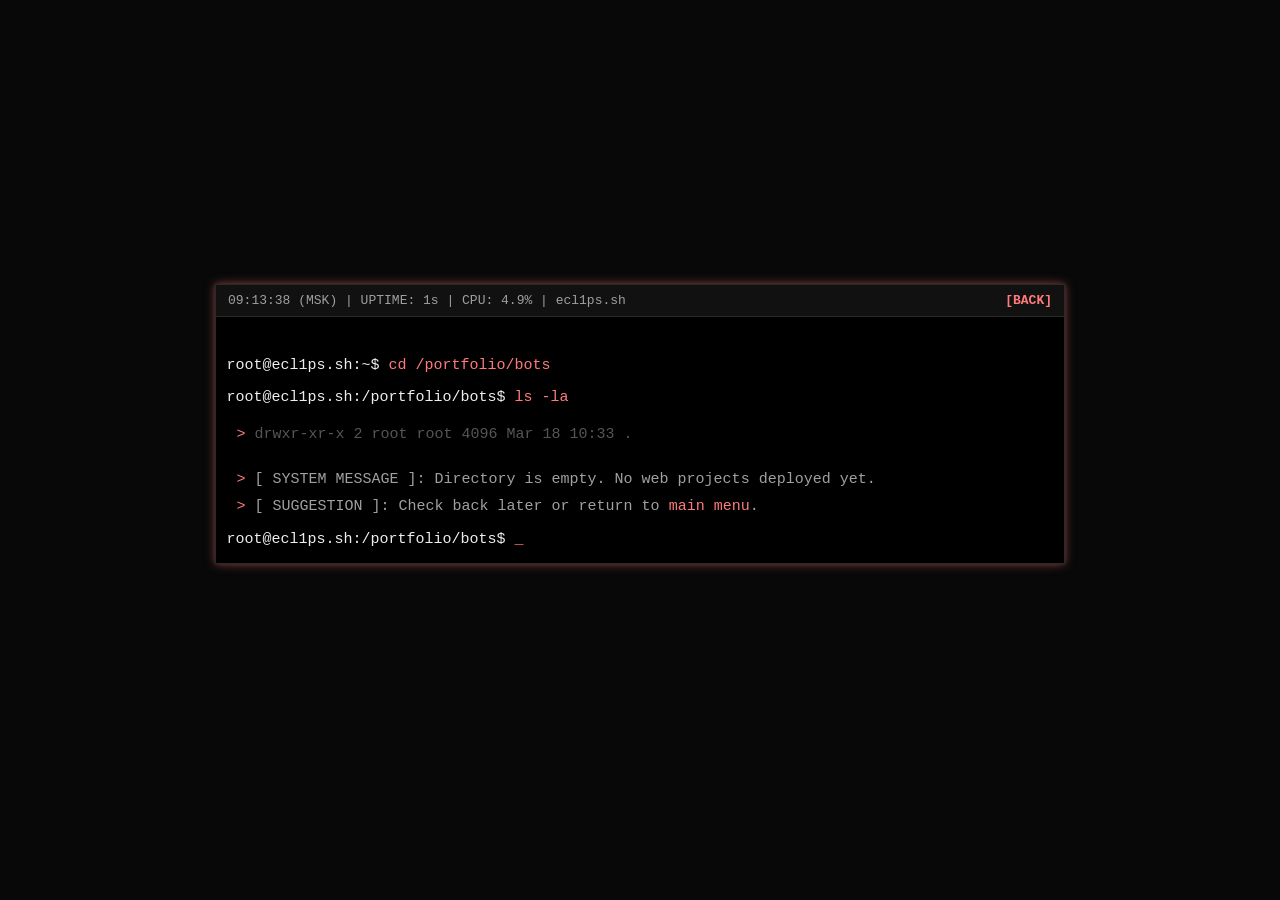
==== portfolio/bots.html @ f62229c0 "portfolio upd" ====
<!doctype html>
<html lang="ru">
  <head>
    <meta charset="UTF-8" />
    <meta name="viewport" content="width=device-width, initial-scale=1.0" />
    <title>ecl1ps | BOTS Portfolio</title>
    <link rel="stylesheet" href="../style.css" />
  </head>
  <body>
    <div class="terminal-window glow-border">
      <div class="terminal-header">
        <div id="clock">
          <span id="time-display">--:--:--</span> (Europe/Minsk) |
          <span id="uptime-display">UPTIME: 0s</span> | bots_portfolio.sh
        </div>
        <div class="close-btn" onclick="window.location.href = '../index.html'">
          [BACK]
        </div>
      </div>

      <div class="content">
        <div class="prompt">
          root@ecl1ps.sh:~$ <span>cd /portfolio/bots</span>
        </div>
        <div class="prompt">
          root@ecl1ps.sh:/portfolio/bots$ <span>ls -la</span>
        </div>

        <ul class="social-list" style="margin-top: 20px">
          <li style="color: #555">
            drwxr-xr-x 2 root root 4096 Mar 18 10:33 .
          </li>
          <br />
          <li style="color: var(--text-dim)">
            [ SYSTEM MESSAGE ]: Directory is empty. No web projects deployed
            yet.
          </li>
          <li style="color: var(--text-dim)">
            [ SUGGESTION ]: Check back later or return to
            <a href="../index.html">main menu</a>.
          </li>
        </ul>

        <div class="prompt">
          root@ecl1ps.sh:/portfolio/bots$ <span id="cursor">_</span>
        </div>
      </div>
    </div>

    <script src="../script.js"></script>
  </body>
</html>
---- style.css ----
:root {
  --bg-color: #080808;
  --accent-color: #ff7a7a;
  --accent-glow: rgba(255, 122, 122, 0.4);
  --text-dim: #a0a0a0;
  --border-color: #2a2a2a;
  --font-main: "Courier New", Courier, monospace;
}

* {
  box-sizing: border-box;
}

html,
body {
  margin: 0;
  padding: 0;
  width: 100%;
  height: 100%;
  overflow: hidden;
}

body {
  background-color: var(--bg-color);
  color: #eee;
  font-family: var(--font-main);
  display: flex;
  justify-content: center;
  padding-top: 3vh;
  margin: 0;
  overflow-x: hidden;
  padding-bottom: 80px;
  align-items: center;
}

/* --- Свечение --- */
.glow-border {
  border: 1px solid var(--border-color);
  box-shadow:
    0 0 10px var(--accent-glow),
    0 0 5px rgba(255, 122, 122, 0.2);
}

.glow-text {
  color: var(--accent-color);
  text-shadow:
    0 0 5px var(--accent-glow),
    0 0 10px rgba(255, 122, 122, 0.2);
}

/* ---------------- */

.terminal-window {
  position: relative;
  width: 95%;
  max-width: 850px;
  max-height: 90vh;
  overflow: hidden;
  overflow-x: hidden;
  background: #000;
  display: flex;
  flex-direction: column;
}

.terminal-header {
  display: flex;
  justify-content: space-between;
  padding: 8px 12px;
  background: #111;
  border-bottom: 1px solid var(--border-color);
  font-size: 13px;
  color: var(--text-dim);
  align-items: center;
  gap: 10px;
}

#clock {
  overflow: hidden;
  white-space: nowrap;
  text-overflow: ellipsis; /* Если текст совсем не влезет, он аккуратно сократится */
  flex-shrink: 1; /* Позволяем часам сжиматься */
}

.close-btn {
  color: var(--accent-color);
  font-weight: bold;
  cursor: pointer;
  flex-shrink: 0;
}

.content {
  padding: 25px 1cap 0px;
  flex: 1;
  overflow-y: auto;
  overflow-x: hidden;

  scrollbar-width: thin;
  scrollbar-color: var(--accent-color) #000;
  /* flex: 1; - Убрано, чтобы кошельки подтянулись выше */
}

.content::-webkit-scrollbar {
  width: 4px;
}
.content::-webkit-scrollbar-track {
  background: #000;
}
.content::-webkit-scrollbar-thumb {
  background-color: var(--accent-color);
}

.ascii-logo {
  color: var(--accent-color);
  font-size: 10px;
  line-height: 1.1;
  overflow: hidden;
  user-select: none;
  font-family: "Courier New", Courier, monospace;
  white-space: pre;
  text-shadow: 0 0 5px var(--accent-glow);
  margin-bottom: 30px;
  display: block;
  max-width: 100%;
}

/* Настройки для мобильных устройств */
@media (max-width: 600px) {
  body {
    padding-top: 0;
    padding-bottom: 0;
    align-items: flex-start;
  }

  .terminal-window {
    width: 100vw;
    height: 100dvh;
    max-height: 100dvh;
    border: none;
  }

  .content {
    padding: 10px;
  }

  .terminal-header {
    font-size: 11px;
    white-space: nowrap;
    overflow: hidden;
  }

  #clock {
    display: flex;
    flex-wrap: wrap;
    gap: 5px;
  }

  .ascii-logo {
    font-size: 6px;
    line-height: 1;
    letter-spacing: -0.5px;
    margin-bottom: 20px;
  }

  .info-box {
    flex-direction: column;
    align-items: center;
    text-align: center;
    gap: 15px;
  }

  .portfolio-links {
    margin-left: 0 !important;
    align-items: center !important;
    margin-top: 10px;
  }

  .avatar {
    width: 120px;
    height: 120px;
  }

  #hack-stack {
    font-size: 11px;
  }

  #hack-stack p {
    white-space: pre-wrap;
    word-break: break-all;
    letter-spacing: -0.5px;
  }

  .social-list li {
    font-size: 13px;
    word-break: break-all;
  }

  .terminal-footer {
    justify-content: center;
    padding-bottom: 25px;
    margin-top: 20px;
  }

  #footer-notify {
    right: 50%;
    transform: translateX(50%);
  }
}

@media (max-width: 400px) {
  .ascii-logo {
    font-size: 4px;
  }
  #hack-stack {
    font-size: 10px;
  }
  .terminal-header {
    font-size: 9px;
  }
  .scale-tag {
    letter-spacing: 0px; /* Убираем лишние отступы между символами */
  }
}

@media (max-width: 320px) {
  #hack-stack {
    font-size: 10px; /* Миниатюрный шрифт для 320px */
  }

  .content {
    padding: 10px 8px; /* Максимально экономим место по бокам */
  }
}

.prompt {
  margin: 15px 0;
  font-size: 15px;
}

.prompt span {
  color: var(--accent-color);
}

.info-box {
  display: flex;
  gap: 20px;
  border: 1px solid var(--border-color);
  padding: 20px;
  margin: 10px 0 25px 0;
  background: rgba(255, 122, 122, 0.01);
  align-items: center; /* Выравнивание блоков внутри */
}

.avatar {
  width: 85px;
  height: 85px;
  background: #151515;
  flex-shrink: 0;
  overflow: hidden;
  display: flex;
  justify-content: center;
  align-items: center;
}

.avatar-img {
  width: 100%;
  height: 100%;
  object-fit: cover;
}

.details h2 {
  margin: 0 0 8px 0;
  font-weight: bold;
  font-size: 1.3rem;
  letter-spacing: 0.5px;
}

.details p {
  margin: 4px 0;
  color: var(--text-dim);
  font-size: 14px;
}

/* PORTFOLIO LINKS */
.portfolio-links {
  display: flex;
  flex-direction: column;
  align-items: center;
  margin-left: auto; /* Прижимаем к правому краю на десктопе */
}

.portfolio-links h3 {
  margin: 0 0 10px 0;
  font-size: 14px;
  color: var(--text-dim);
  letter-spacing: 1px;
}

.portfolio-grid {
  display: grid;
  grid-template-columns: 1fr 1fr;
  gap: 8px;
}

.term-btn {
  background: transparent;
  border: 1px solid var(--border-color);
  color: var(--text-dim);
  padding: 5px 15px;
  font-family: var(--font-main);
  font-size: 12px;
  cursor: pointer;
  text-decoration: none;
  text-align: center;
  transition: 0.2s;
  text-transform: uppercase;
}

.term-btn:hover {
  border-color: var(--accent-color);
  color: var(--accent-color);
  box-shadow: 0 0 5px var(--accent-glow);
}

.social-list {
  list-style: none;
  padding: 0;
  margin-left: 10px;
}

.social-list li {
  margin-bottom: 10px;
  font-size: 15px;
}

.social-list li::before {
  content: "> ";
  color: var(--accent-color);
}

a {
  color: var(--accent-color);
  text-decoration: none;
  transition: 0.2s;
}

a:hover {
  background: var(--accent-color);
  color: #000;
}

#cursor {
  font-weight: bold;
}

#hack-stack {
  margin: 10px 0 20px 0;
  font-family: "Courier New", monospace;
  font-size: 14px;
}

#hack-stack p {
  margin: 4px 0;
  white-space: pre-wrap;
  word-break: break-all;
  color: var(--accent-color, #00ff00);
}

.scale-tag {
  color: #008800;
  font-weight: bold;
  letter-spacing: 1px;
}

.terminal-footer {
  margin-top: 10px;
  padding: 15px 25px;
  display: flex;
  justify-content: flex-end;
  gap: 20px;
  font-family: "Courier New", monospace;
  font-size: 12px;
  /* margin-top: auto; */
  border-top: 1px solid rgba(42, 42, 42, 0.3);
}

.crypto-footer-item {
  cursor: pointer;
  color: #555;
  transition: color 0.2s;
  display: flex;
  flex-direction: column;
  align-items: center;
  position: relative;
}

.crypto-footer-item:hover {
  color: var(--accent-color, #00ff00);
}

.net-label {
  font-weight: bold;
  z-index: 2;
}

.copy-hint {
  font-size: 9px;
  opacity: 0;
  text-transform: uppercase;
  transition: all 0.2s ease;
  position: absolute;
  bottom: -12px;
  white-space: nowrap;
  color: var(--accent-color, #00ff00);
  letter-spacing: 1px;
}

.crypto-footer-item:hover .copy-hint {
  opacity: 1;
}

#footer-notify {
  position: absolute;
  bottom: 25px;
  right: 0;
  background: var(--accent-color, #00ff00);
  color: #000;
  padding: 2px 6px;
  font-size: 9px;
  font-weight: bold;
  display: none;
  pointer-events: none;
  animation: fadeUp 1s forwards;
  white-space: nowrap;
  box-shadow: 0 0 10px rgba(0, 255, 0, 0.3);
}

@keyframes fadeUp {
  0% {
    opacity: 0;
    transform: translateY(10px);
  }
  20% {
    opacity: 1;
    transform: translateY(0);
  }
  80% {
    opacity: 1;
  }
  100% {
    opacity: 0;
    transform: translateY(-5px);
  }
}

#uptime-display {
  color: #555;
  font-weight: normal;
  transition: color 0.3s;
}

.terminal-header:hover #uptime-display {
  color: var(--accent-color, #00ff00);
}

/* MODAL WINDOW */
.modal-overlay {
  position: fixed;
  top: 0;
  left: 0;
  width: 100vw;
  height: 100vh;
  background: rgba(0, 0, 0, 0.85);
  display: flex;
  justify-content: center;
  align-items: center;
  z-index: 1000;
  opacity: 0;
  pointer-events: none;
  transition: opacity 0.3s ease;
}

.modal-overlay.active {
  opacity: 1;
  pointer-events: all;
}

.modal-window {
  background: #080808;
  padding: 30px 40px;
  text-align: center;
  display: flex;
  flex-direction: column;
  gap: 20px;
  align-items: center;
}

.modal-window p {
  color: var(--accent-color);
  margin: 0;
  font-size: 16px;
  font-weight: bold;
}
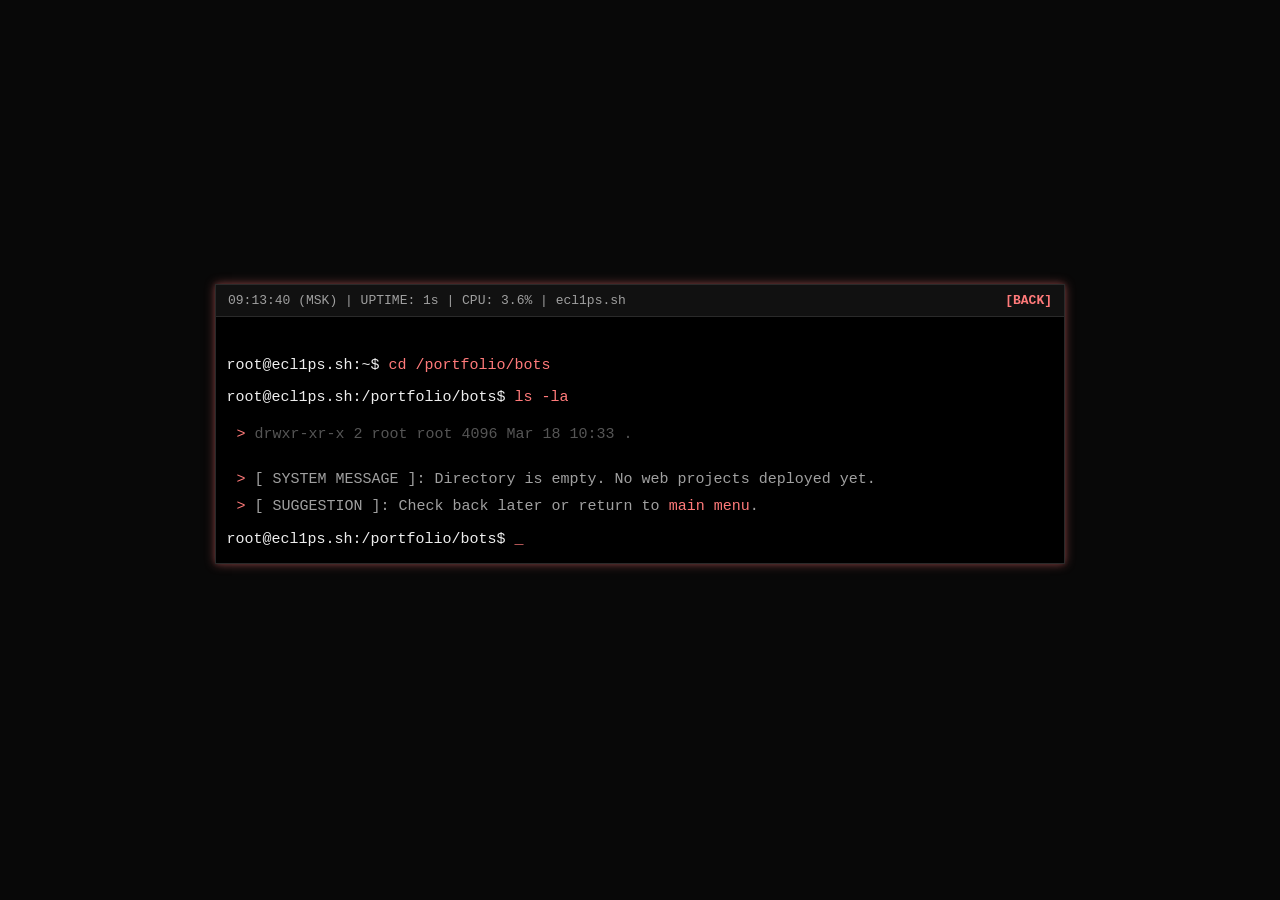
==== commit 8c417011: "ico" ====
--- a/portfolio/bots.html
+++ b/portfolio/bots.html
@@ -4,6 +4,11 @@
     <meta charset="UTF-8" />
     <meta name="viewport" content="width=device-width, initial-scale=1.0" />
     <title>ecl1ps | BOTS Portfolio</title>
+    <link
+      rel="icon"
+      type="image/png"
+      href="../src/imgs/terminal_icon_152741.ico"
+    />
     <link rel="stylesheet" href="../style.css" />
   </head>
   <body>
@@ -13,7 +18,7 @@
           <span id="time-display">--:--:--</span> (Europe/Minsk) |
           <span id="uptime-display">UPTIME: 0s</span> | bots_portfolio.sh
         </div>
-        <div class="close-btn" onclick="window.location.href = '../index.html'">
+        <div class="close-btn" onclick="window.location.href = '../'">
           [BACK]
         </div>
       </div>
